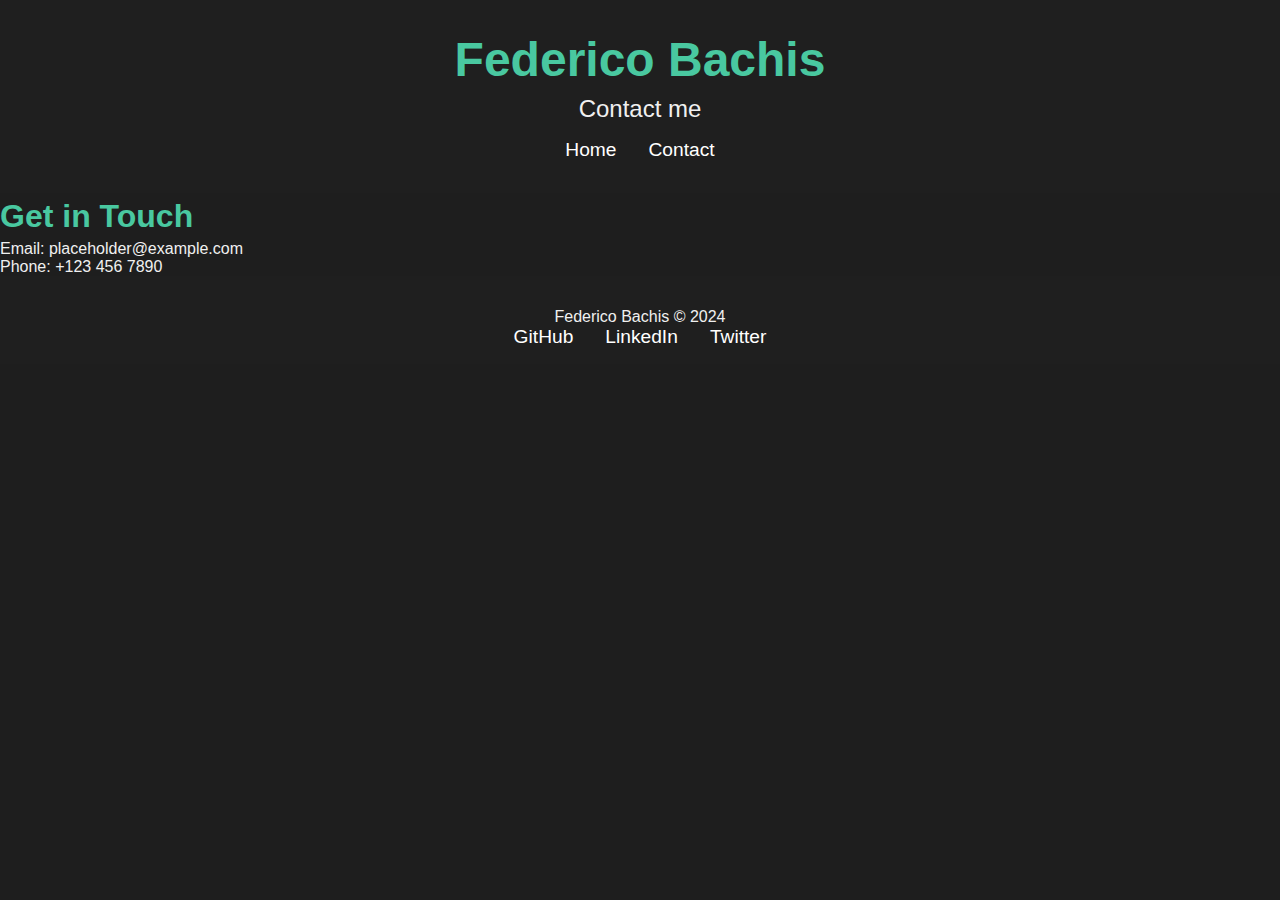
==== contact.html @ b5738cd1 "nuova bozza" ====
<!DOCTYPE html>
<html lang="en">
<head>
    <meta charset="UTF-8">
    <meta name="viewport" content="width=device-width, initial-scale=1.0">
    <title>Contact - Federico Bachis</title>
    <link rel="stylesheet" href="css/style.css">
</head>
<body>
    <header>
        <h1>Federico Bachis</h1>
        <p>Contact me</p>
        <nav>
            <ul>
                <li><a href="index.html">Home</a></li>
                <li><a href="contact.html">Contact</a></li>
            </ul>
        </nav>
    </header>

    <section id="contact">
        <h2>Get in Touch</h2>
        <p>Email: placeholder@example.com</p>
        <p>Phone: +123 456 7890</p>
    </section>

    <footer>
        <p>Federico Bachis &copy; 2024</p>
        <nav>
            <ul>
                <li><a href="#">GitHub</a></li>
                <li><a href="#">LinkedIn</a></li>
                <li><a href="#">Twitter</a></li>
            </ul>
        </nav>
    </footer>
</body>
</html>
---- css/style.css ----
* {
    margin: 0;
    padding: 0;
    box-sizing: border-box;
    font-family: Arial, sans-serif;
}
body {
    font-family: Arial, sans-serif;
    background-color: #1e1e1e; /* Colore di sfondo scuro */
    color: #f0f0f0; /* Colore del testo chiaro */
    margin: 0;
    padding: 0;
    justify-content: center;
    align-items: center;
    height: 100vh;
}

header {
    text-align: center;
    padding: 2rem 0;
    background-color: #1f1f1f;
}

header h1 {
    font-size: 3rem;
    margin-bottom: 0.5rem;
}
h1 {
    font-size: 3em;
    margin-bottom: 10px;
    color: #49c8a0; /* Colore del titolo */
}

h2 {
    font-size: 2em;
    margin: 5px 0; /* Sottolinea il titolo
    text-decoration: underline;*/
    color: #49c8a0/*3988d6; /* Colore per il sottotitolo */
}


a {
    color: #3988d6; /* Colore dei link */
    text-decoration: none; /* Rimuove la sottolineatura */
}

header p {
    font-size: 1.5rem;
    margin-bottom: 1rem;
}

nav ul {
    list-style: none;
    display: flex;
    justify-content: center;
}

nav ul li {
    margin: 0 1rem;
}

nav ul li a {
    color: #ffffff;
    text-decoration: none;
    font-size: 1.2rem;
}
a:hover {
    color: #3988d6;
    text-decoration: underline;
    font-size: 1.2rem;
}

#about {
    padding: 2rem;
    text-align: center;
}

#projects {
    padding: 2rem;
}

.project {
    margin-bottom: 2rem;
}

.project img {
    max-width: 100%;
    height: auto;
}

#skills {
    padding: 2rem;
    text-align: center;
}

#skills ul {
    list-style: none;
    padding: 0;
}

#skills ul li {
    display: inline;
    margin: 0 1rem;
    font-size: 1.2rem;
}

footer {
    text-align: center;
    padding: 1rem;
    background-color: #1f1f1f;
}

footer nav ul {
    list-style: none;
    display: flex;
    justify-content: center;
}

footer nav ul li {
    margin: 0 1rem;
}
/*
footer nav ul li a {
    color: #ffffff;
    text-decoration: none;
    font-size: 1.2rem;
}*/

footer p {
    margin-top: 1rem;
}
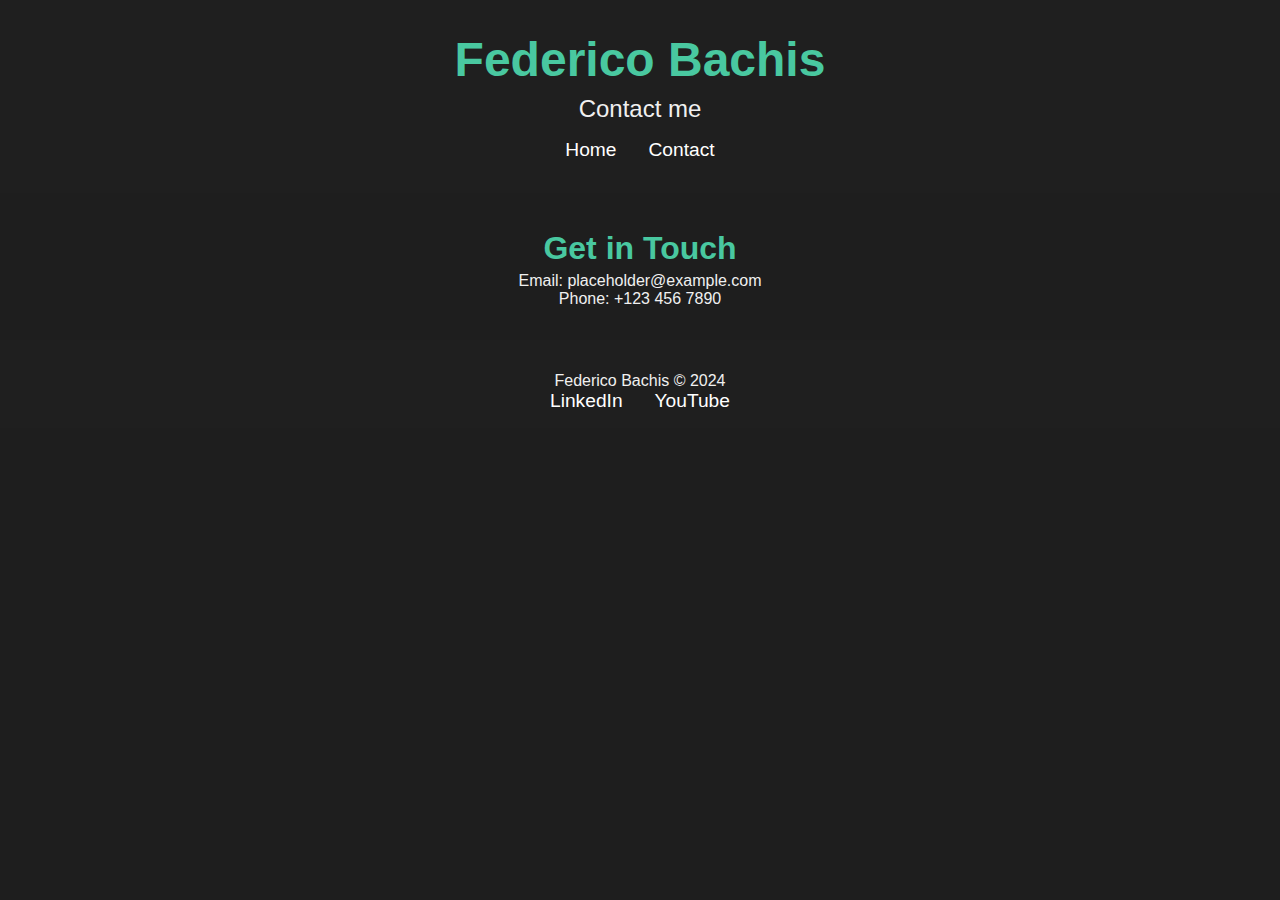
==== commit 21363921: "c2020" ====
--- a/contact.html
+++ b/contact.html
@@ -29,9 +29,8 @@
         <p>Federico Bachis &copy; 2024</p>
         <nav>
             <ul>
-                <li><a href="#">GitHub</a></li>
-                <li><a href="#">LinkedIn</a></li>
-                <li><a href="#">Twitter</a></li>
+                <li><a href="https://www.linkedin.com/in/federico-bachis-85a59589/">LinkedIn</a></li>
+                <li><a href="https://www.youtube.com/channel/UCoM9RhYgW0QPT8xZ3QVgLUQ">YouTube</a></li>
             </ul>
         </nav>
     </footer>
--- a/css/style.css
+++ b/css/style.css
@@ -34,8 +34,7 @@
 
 h2 {
     font-size: 2em;
-    margin: 5px 0; /* Sottolinea il titolo
-    text-decoration: underline;*/
+    margin: 5px 0;
     color: #49c8a0/*3988d6; /* Colore per il sottotitolo */
 }
 
@@ -76,16 +75,13 @@
     text-align: center;
 }
 
-#projects {
-    padding: 2rem;
-}
 
 .project {
     margin-bottom: 2rem;
 }
 
 .project img {
-    max-width: 100%;
+    max-width: 15%;
     height: auto;
 }
 
@@ -120,13 +116,45 @@
 footer nav ul li {
     margin: 0 1rem;
 }
-/*
-footer nav ul li a {
-    color: #ffffff;
-    text-decoration: none;
-    font-size: 1.2rem;
-}*/
+
 
 footer p {
     margin-top: 1rem;
 }
+#contact{
+      padding: 2rem;
+      text-align: center;
+}
+
+#projects {
+    display: grid;
+    grid-template-columns: repeat(auto-fit, minmax(300px, .25fr));
+    gap: 20px;
+    padding: 2rem;
+}
+#projects p {
+    text-align: left;
+}
+.project {
+    background-color: #2a2a2a;
+    padding: 1rem;
+    border-radius: 8px;
+    text-align: center;
+}
+
+.project img {
+    max-width: 100%;
+    height: auto;
+    border-radius: 5px;
+}
+
+.projects-title, .project-category {
+    text-align: center;
+    font-size: 2em;
+    margin-bottom: 1rem;
+    color: #49c8a0;
+}
+
+.project-category {
+    margin-top: 1.5rem;
+}
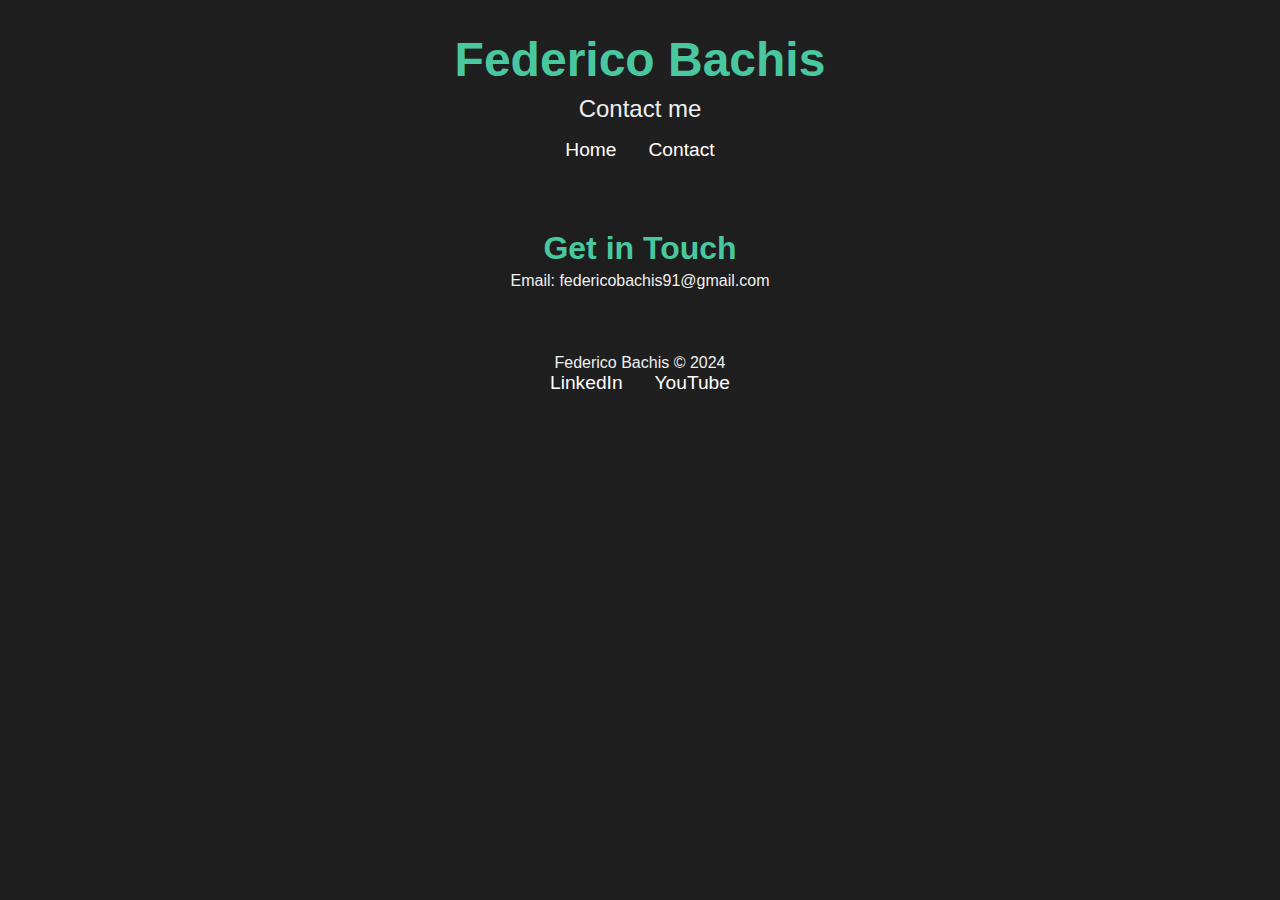
==== commit 42597102: "Update contact.html" ====
--- a/contact.html
+++ b/contact.html
@@ -21,8 +21,7 @@
 
     <section id="contact">
         <h2>Get in Touch</h2>
-        <p>Email: placeholder@example.com</p>
-        <p>Phone: +123 456 7890</p>
+        <p>Email: federicobachis91@gmail.com</p>
     </section>
 
     <footer>
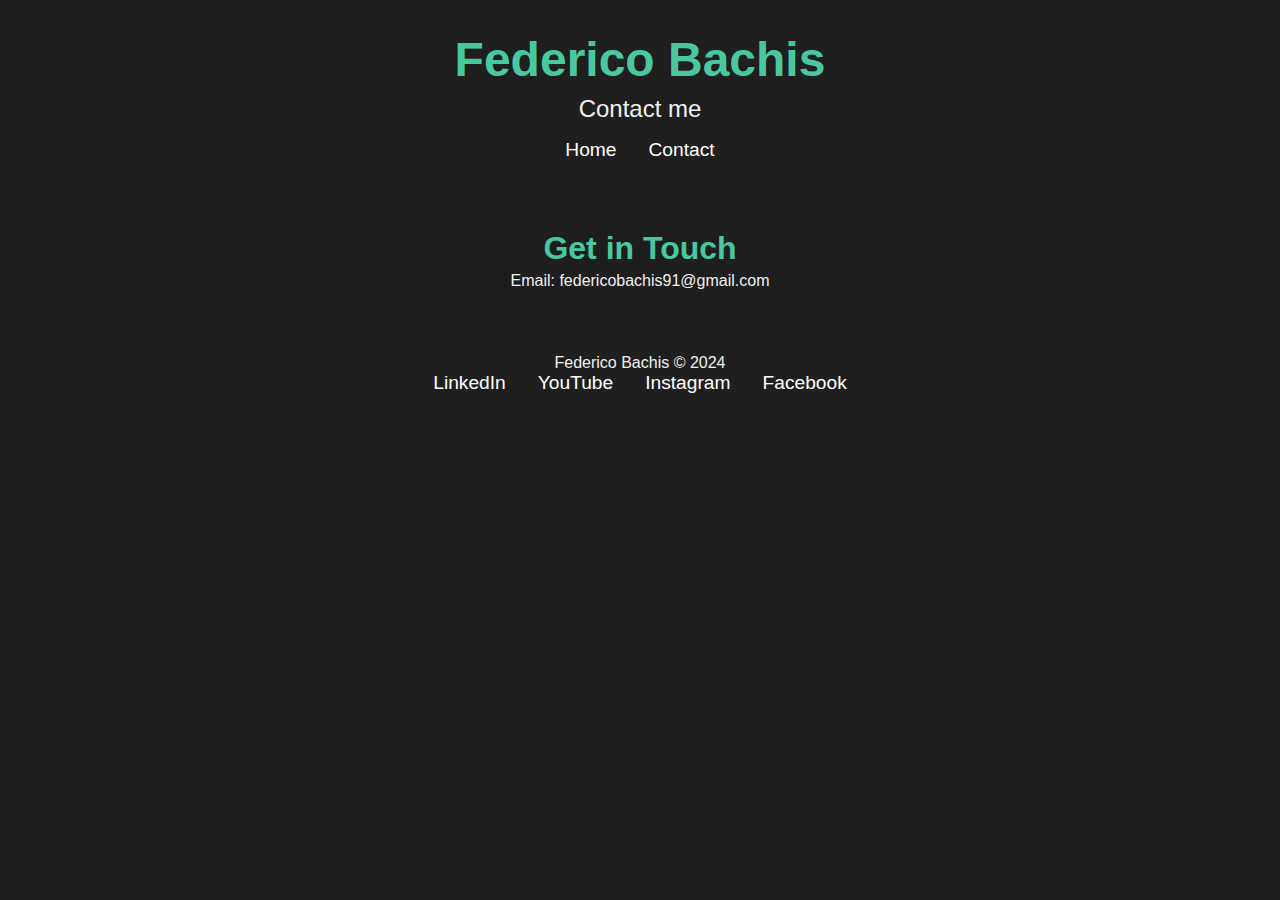
==== commit 1393582a: "Update contact.html" ====
--- a/contact.html
+++ b/contact.html
@@ -30,6 +30,8 @@
             <ul>
                 <li><a href="https://www.linkedin.com/in/federico-bachis-85a59589/">LinkedIn</a></li>
                 <li><a href="https://www.youtube.com/channel/UCoM9RhYgW0QPT8xZ3QVgLUQ">YouTube</a></li>
+                <li><a href="https://www.instagram.com/federyuk91/">Instagram</a></li>
+                <li><a href="https://www.facebook.com/Federyuk/">Facebook</a></li>
             </ul>
         </nav>
     </footer>
